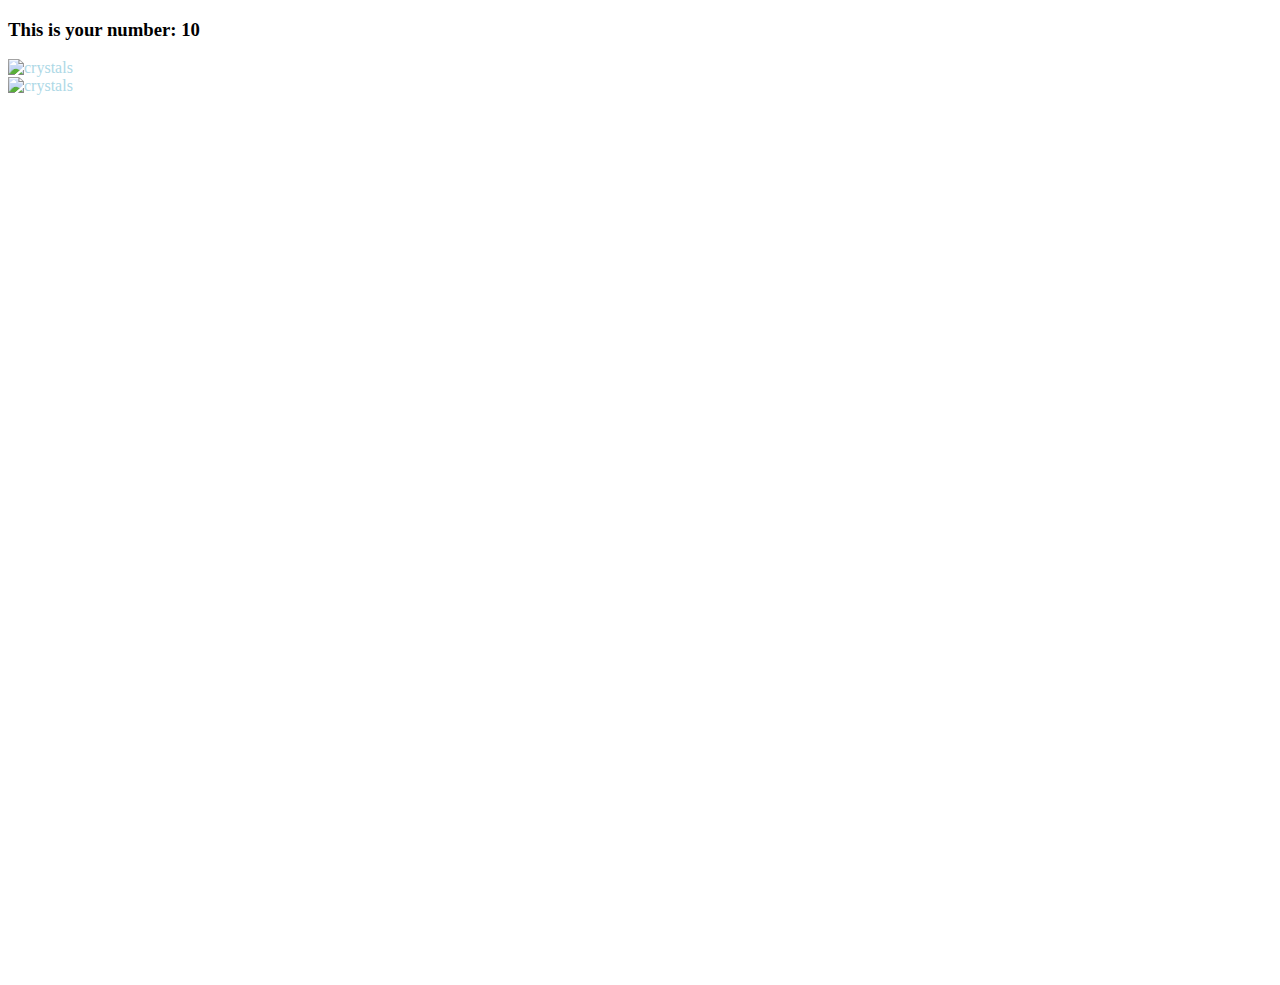
==== index.html @ bfffebde "updating github" ====
<!DOCTYPE html>
<html lang="en">

<head>
    <meta charset="UTF-8">
    <meta name="viewport" content="width=device-width, initial-scale=1.0">
    <meta http-equiv="X-UA-Compatible" content="ie=edge">
    <title>Crystal Game</title>

    <script src="https://cdnjs.cloudflare.com/ajax/libs/jquery/3.2.1/jquery.min.js"></script>

    <style type="text/css">
        .crystal-image {
            width: 300px;
            height: 300px;
            color: lightblue;
        }
    </style>

</head>

<body>
    <h3> This is your number: <span id="display2User"></span></h3>

    <div id="crystal1">
        <img class="crystal-image"
            src="http://cdn.playbuzz.com/cdn/35910209-2844-45c0-b099-f4d82878d54f/00261fda-4062-4096-81fd-8cf96b9034e8.jpg"
            alt="crystals">
    </div>

    <div id="crystal2" class="crystal-image">
        <img class="crystal-image" src="#" alt="crystals">
    </div>

    <div id="crystal3" class="crystal-image">


    </div>

    <div id="crystal4" class="crystal-image">


    </div>

    <script type="text/javascript" src="assets/javascript/game.js"></script>

</body>

</html>
<!-- 

<style>
    .nice {
        font-size: 20px;
        color: turquoise;
    }
</style>

<h3 id="click-me" class="headertype"> Hello </h3>

<script type="text/javascript">

    var random = Math.floor(Math.random() * 10) + 1;
    console.log(random);

    var newDiv = $("<div>");
    newDiv.text("Hi there!");

    $("#click-me").html("Changing the text");

    $("#click-me").on("click", function () {
        alert("I've been clicked");
    });

    // $("#click-me").append(newDiv);
    $(".headertype").attr("class", "nice");




</script> -->
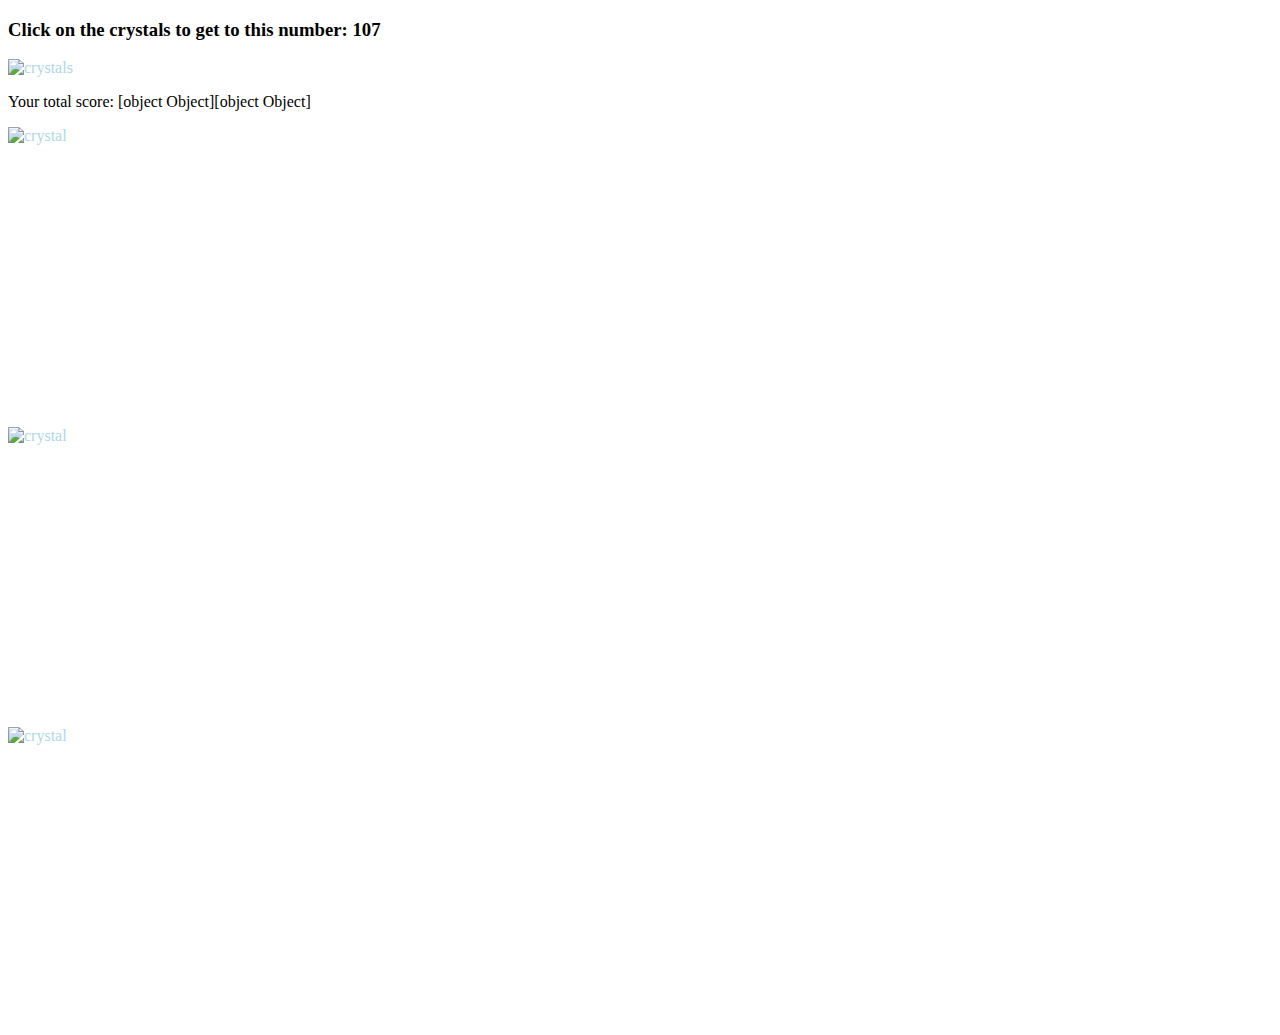
==== commit 4687e26a: "refreshing code" ====
--- a/index.html
+++ b/index.html
@@ -7,7 +7,7 @@
     <meta http-equiv="X-UA-Compatible" content="ie=edge">
     <title>Crystal Game</title>
 
-    <script src="https://cdnjs.cloudflare.com/ajax/libs/jquery/3.2.1/jquery.min.js"></script>
+    <script type="text/javascript" src="https://cdnjs.cloudflare.com/ajax/libs/jquery/3.2.1/jquery.min.js"></script>
 
     <style type="text/css">
         .crystal-image {
@@ -20,24 +20,31 @@
 </head>
 
 <body>
-    <h3> This is your number: <span id="display2User"></span></h3>
+    <h3> Click on the crystals to get to this number: <span id="display2User"></span></h3>
 
     <div id="crystal1">
         <img class="crystal-image"
             src="http://cdn.playbuzz.com/cdn/35910209-2844-45c0-b099-f4d82878d54f/00261fda-4062-4096-81fd-8cf96b9034e8.jpg"
             alt="crystals">
     </div>
+    <p> Your total score: <span id="userScore"></span></p>
 
     <div id="crystal2" class="crystal-image">
-        <img class="crystal-image" src="#" alt="crystals">
+        <img class="crystal-image"
+            src="https://m.media-amazon.com/images/S/aplus-media/mg/67a8629d-365c-4faa-a3ef-0cc94b418ae0._SL300__.jpg"
+            alt="crystal">
     </div>
 
     <div id="crystal3" class="crystal-image">
-
-
+        <img class="crystal-image"
+            src="https://ae01.alicdn.com/kf/HTB1TYw7JXXXXXXfXVXXq6xXFXXXI/6-10pcs-600g-Transparent-Natural-Clear-Quartz-Crystal-Points-Single-Terminated-Crystal-Wand-Polished-Reiki.jpg"
+            alt="crystal">
     </div>
 
     <div id="crystal4" class="crystal-image">
+        <img class="crystal-image"
+            src="https://static1.squarespace.com/static/5644b453e4b0552eb81185b6/5646246ce4b0a33eccdedd2d/56528ae4e4b085e3bb8fc3f4/1448250085572/Depositphotos_32758257_m-20.jpg?format=1000w"
+            alt="crystal">
 
 
     </div>
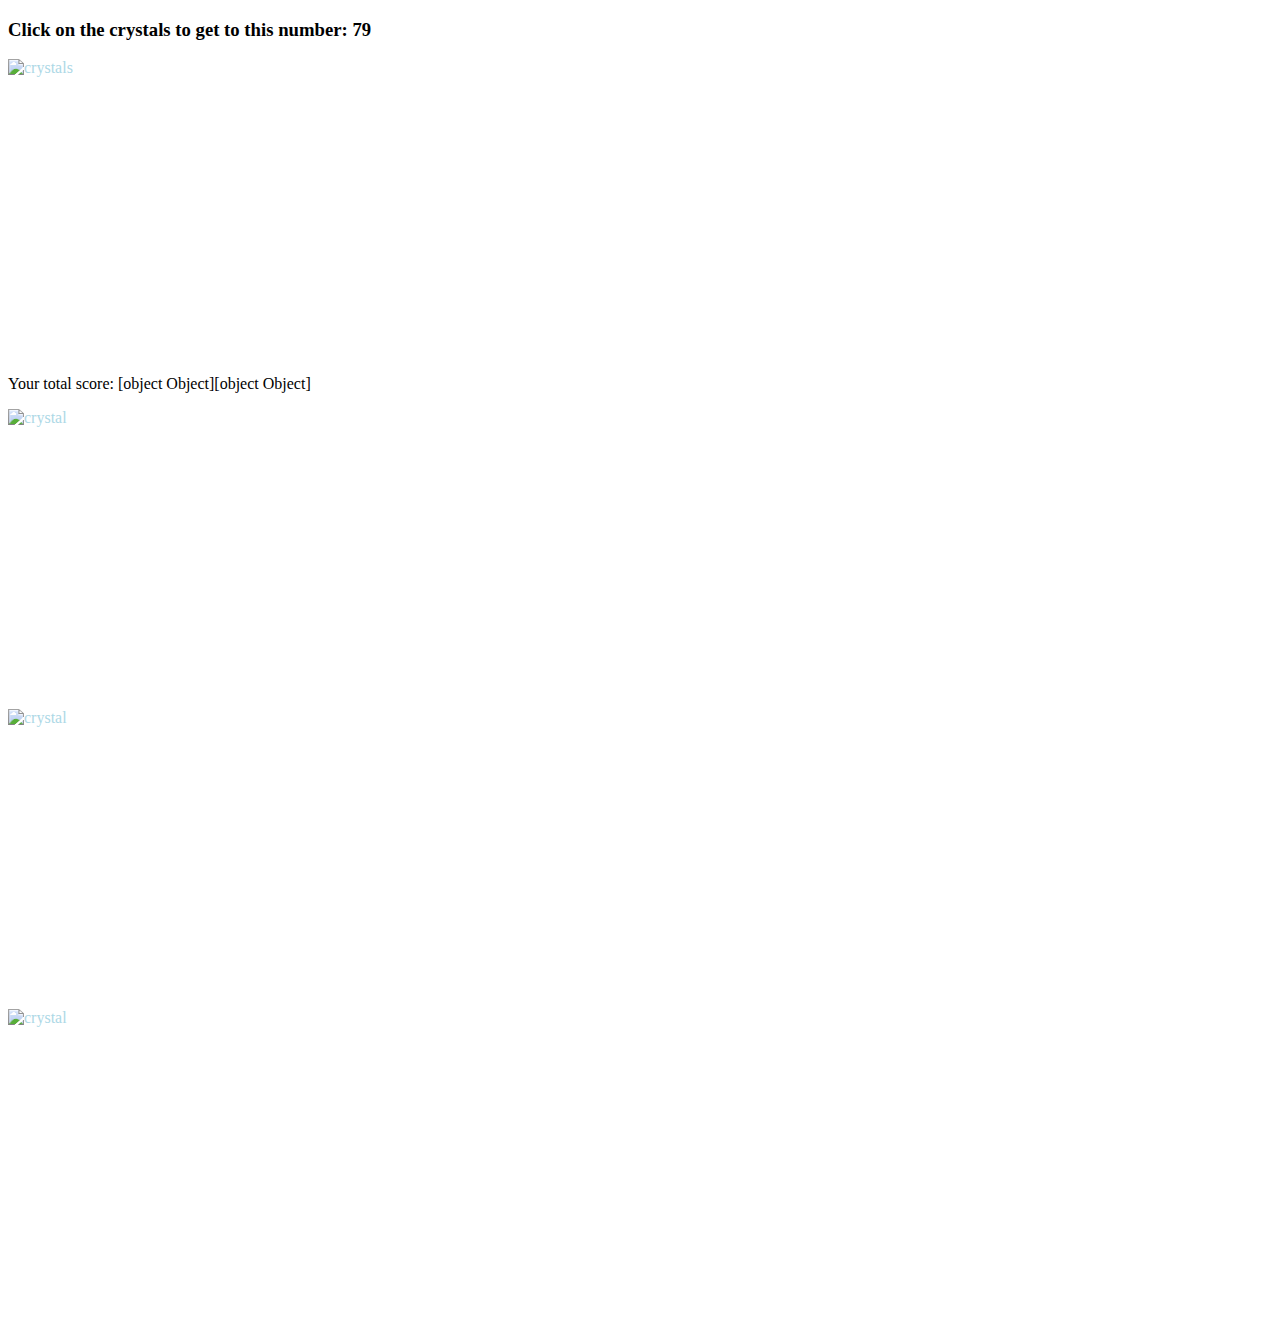
==== commit 77b1a782: "refresh2" ====
--- a/index.html
+++ b/index.html
@@ -22,9 +22,9 @@
 <body>
     <h3> Click on the crystals to get to this number: <span id="display2User"></span></h3>
 
-    <div id="crystal1">
+    <div id="crystal1" class="crystal-image">
         <img class="crystal-image"
-            src="http://cdn.playbuzz.com/cdn/35910209-2844-45c0-b099-f4d82878d54f/00261fda-4062-4096-81fd-8cf96b9034e8.jpg"
+            src="https://cdn.xingosoftware.com/elektor/images/fetch/dpr_1,w_300/https%3A%2F%2Fwww.elektormagazine.com%2Fassets%2Fupload%2Fimages%2F7%2F20180716172114_rock-crystal-1603480-1280.jpg"
             alt="crystals">
     </div>
     <p> Your total score: <span id="userScore"></span></p>
